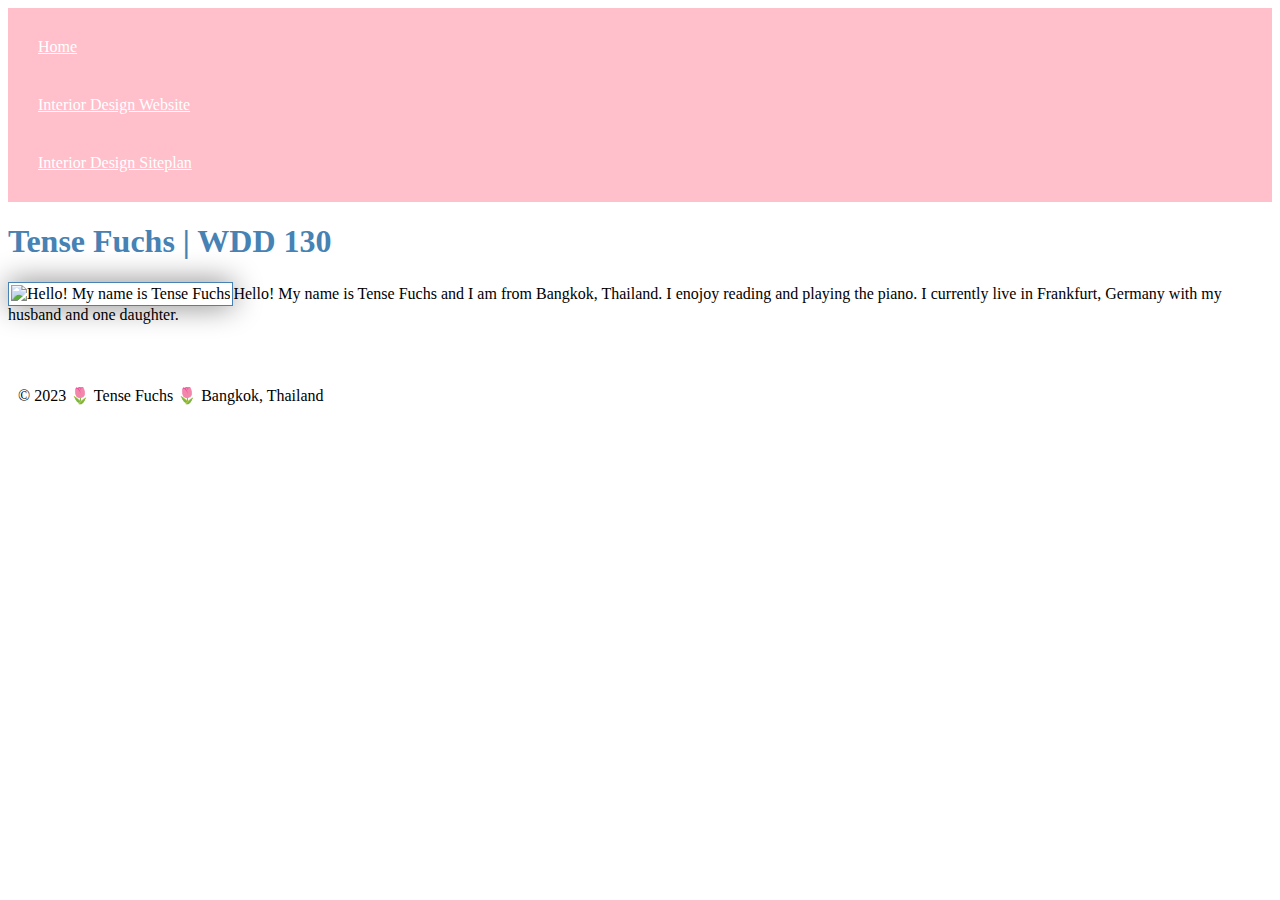
==== index.html @ 0a802f5c "commit" ====
<!DOCTYPE html>
<html lang="en-US">
  <head>
    <meta charset="utf-8">
    <meta name="viewport" content="width=device-width,initial-scale=1.0">
    <title>Tense Fuchs | WDD 130</title>
    <link rel="stylesheet" href="styles/styles.css" 
  </head>
  <body>
    <header>
     <nav>
        <a href="#">Home</a>
        <a href="wwr/">Interior Design Website</a>
        <a href="wwr/site-plan-interior.html">Interior Design Siteplan</a>
     </nav>
   </header>
   <main>
    <h1>Tense Fuchs | WDD 130</h1>
    <img src="images/profile.JPG" alt="Hello! My name is Tense Fuchs" width="20" 
    <p>Hello! My name is Tense Fuchs and I am from Bangkok, Thailand. I enojoy reading and playing the piano. I currently live in Frankfurt, Germany with my husband and one daughter.</p>
   </main>
   <footer>
    <p>© 2023 🌷 Tense Fuchs 🌷 Bangkok, Thailand</p>
   </footer>
  </body>
</html>
---- styles/styles.css ----
nav {
    background-color: pink;
    padding: 10px;
}

nav a {
    color: white;
    display: block;
    padding: 20px;
}

h1 {
    color: steelblue;
}

img {
    width: 150px;
    height: auto;
    border: 1px solid steelblue;
    padding: 2px;
    box-shadow: 0 0 30px gray;
}

p {
    padding: 10px;
}
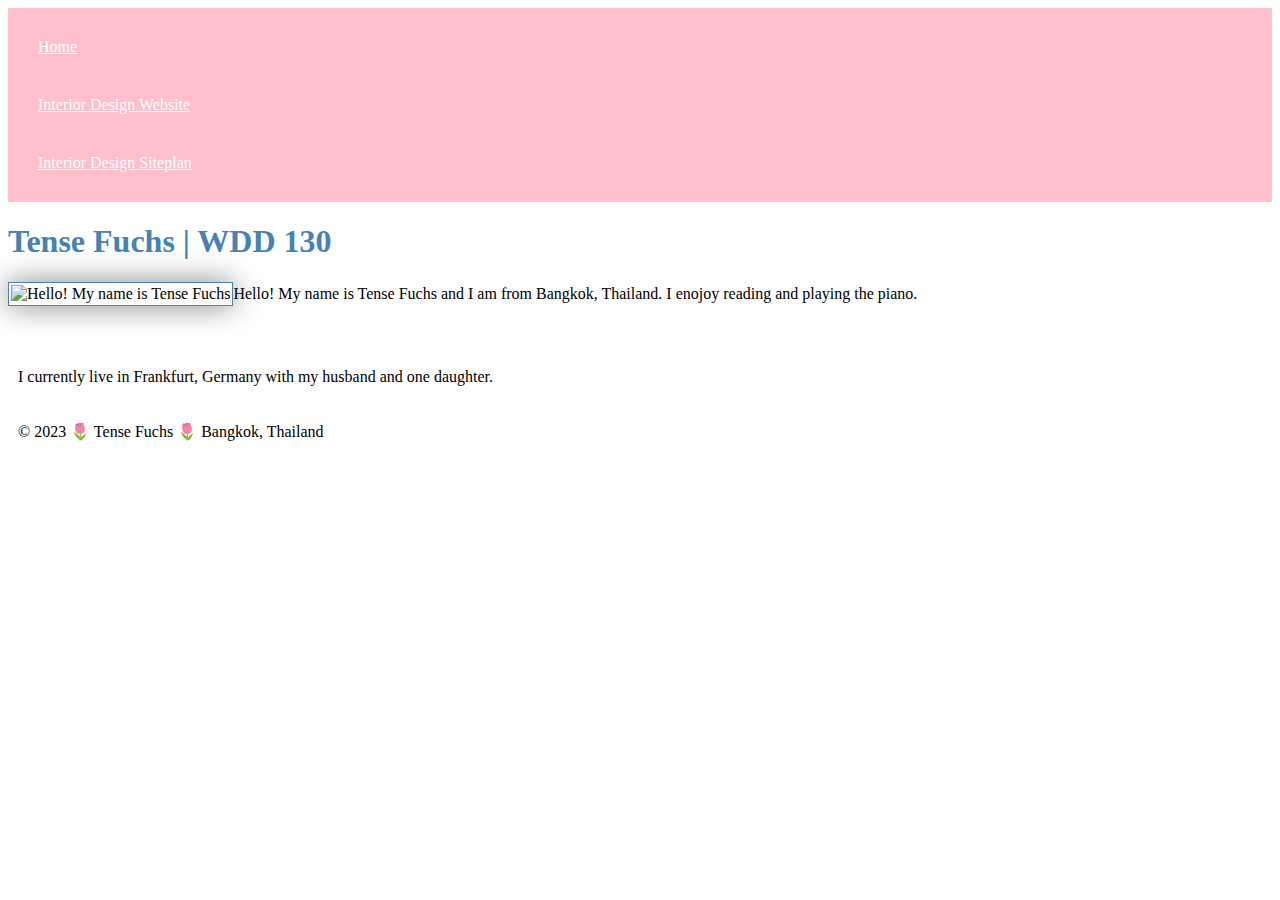
==== commit 59afb685: "commit" ====
--- a/index.html
+++ b/index.html
@@ -17,7 +17,8 @@
    <main>
     <h1>Tense Fuchs | WDD 130</h1>
     <img src="images/profile.JPG" alt="Hello! My name is Tense Fuchs" width="20" 
-    <p>Hello! My name is Tense Fuchs and I am from Bangkok, Thailand. I enojoy reading and playing the piano. I currently live in Frankfurt, Germany with my husband and one daughter.</p>
+    <p>Hello! My name is Tense Fuchs and I am from Bangkok, Thailand. I enojoy reading and playing the piano.</p>
+    <p> I currently live in Frankfurt, Germany with my husband and one daughter.</p>
    </main>
    <footer>
     <p>© 2023 🌷 Tense Fuchs 🌷 Bangkok, Thailand</p>
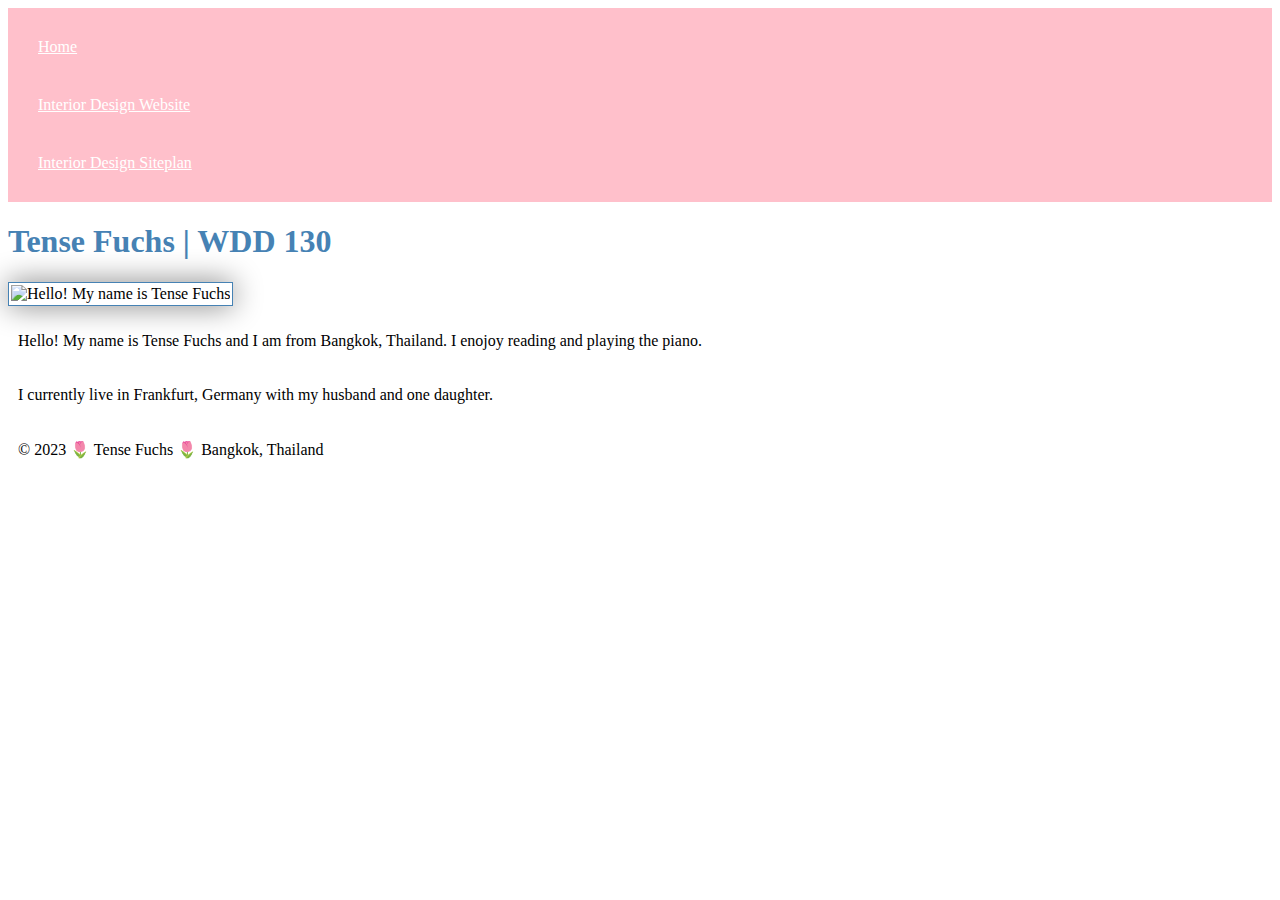
==== commit 1672e299: "commit" ====
--- a/index.html
+++ b/index.html
@@ -4,7 +4,7 @@
     <meta charset="utf-8">
     <meta name="viewport" content="width=device-width,initial-scale=1.0">
     <title>Tense Fuchs | WDD 130</title>
-    <link rel="stylesheet" href="styles/styles.css" 
+    <link rel="stylesheet" href="styles/styles.css">
   </head>
   <body>
     <header>
@@ -16,7 +16,7 @@
    </header>
    <main>
     <h1>Tense Fuchs | WDD 130</h1>
-    <img src="images/profile.JPG" alt="Hello! My name is Tense Fuchs" width="20" 
+    <img src="images/profile.JPG" alt="Hello! My name is Tense Fuchs" width="20">
     <p>Hello! My name is Tense Fuchs and I am from Bangkok, Thailand. I enojoy reading and playing the piano.</p>
     <p> I currently live in Frankfurt, Germany with my husband and one daughter.</p>
    </main>
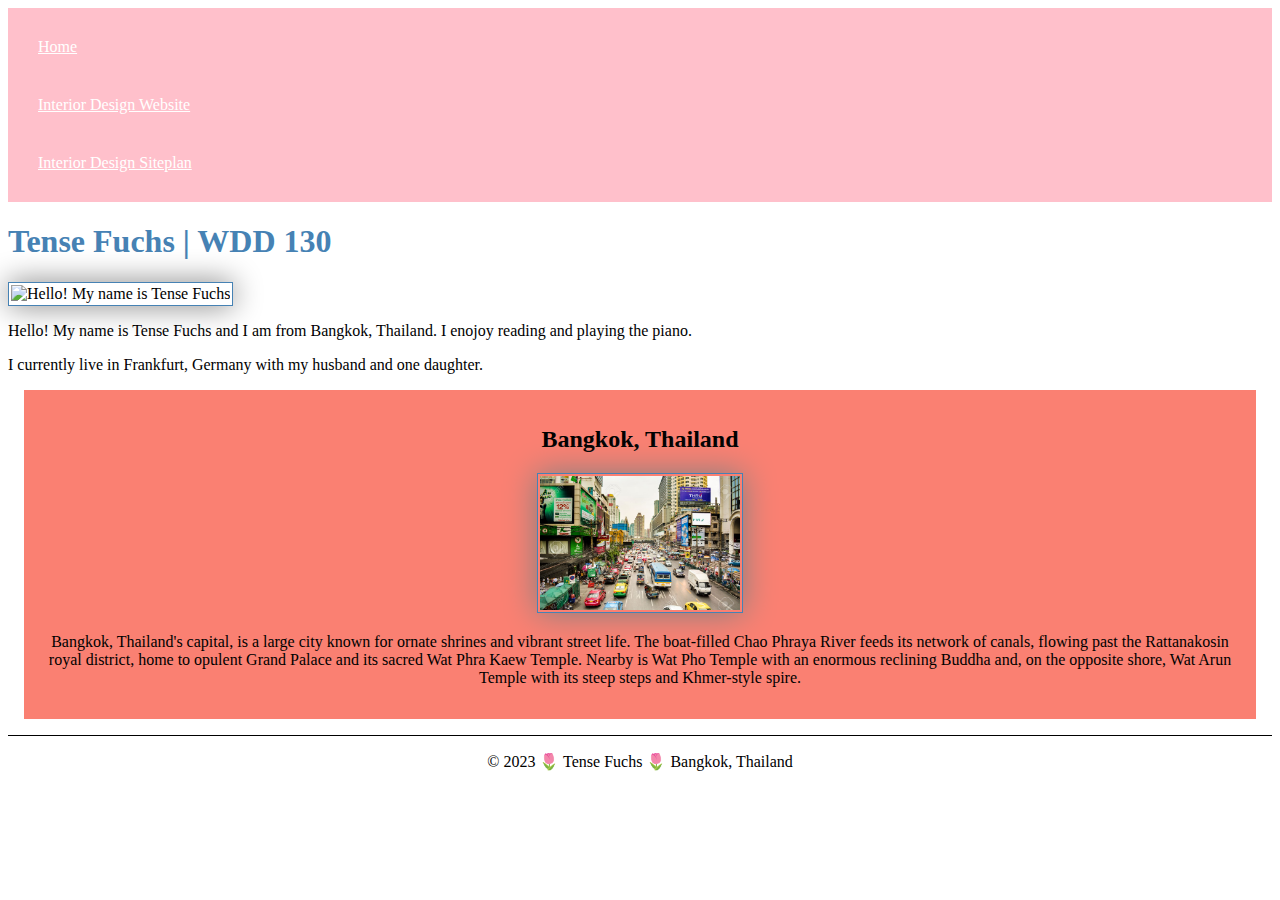
==== commit d8cd4d3c: "commit" ====
--- a/index.html
+++ b/index.html
@@ -4,6 +4,8 @@
     <meta charset="utf-8">
     <meta name="viewport" content="width=device-width,initial-scale=1.0">
     <title>Tense Fuchs | WDD 130</title>
+    <meta name="description" content="This is Tense Fuchs's homepage for the course WDD130 Web Fundamentals. This homepage will tell you more about me. Enjoy!">
+    <meta name="author" content="Tense Fuchs">
     <link rel="stylesheet" href="styles/styles.css">
   </head>
   <body>
@@ -20,6 +22,11 @@
     <p>Hello! My name is Tense Fuchs and I am from Bangkok, Thailand. I enojoy reading and playing the piano.</p>
     <p> I currently live in Frankfurt, Germany with my husband and one daughter.</p>
    </main>
+   <aside>
+      <h2>Bangkok, Thailand</h2>
+      <img src="images/bangkok.jpg" alt="Bangkok Traffic">
+      <p>Bangkok, Thailand's capital, is a large city known for ornate shrines and vibrant street life. The boat-filled Chao Phraya River feeds its network of canals, flowing past the Rattanakosin royal district, home to opulent Grand Palace and its sacred Wat Phra Kaew Temple. Nearby is Wat Pho Temple with an enormous reclining Buddha and, on the opposite shore, Wat Arun Temple with its steep steps and Khmer-style spire.</p>
+   </aside>
    <footer>
     <p>© 2023 🌷 Tense Fuchs 🌷 Bangkok, Thailand</p>
    </footer>
--- a/styles/styles.css
+++ b/styles/styles.css
@@ -1,3 +1,26 @@
+main {
+    max-width: 840px;
+}
+
+main img {
+    width: 150px;
+    height: auto;
+}
+
+aside {
+    margin: 1em;
+    border: 1px; solid rgba (0,0,0,0.2);
+    padding: 1em;
+    background-color: salmon;
+    color: black;
+    text-align: center;
+}
+
+aside img {
+    width: 200px;
+    height: auto;
+}
+
 nav {
     background-color: pink;
     padding: 10px;
@@ -22,5 +45,11 @@
 }
 
 p {
-    padding: 10px;
+    padding: 0;
+}
+
+footer {
+    margin-top: 1em;
+    border-top: 1px solid #000;
+    text-align: center;
 }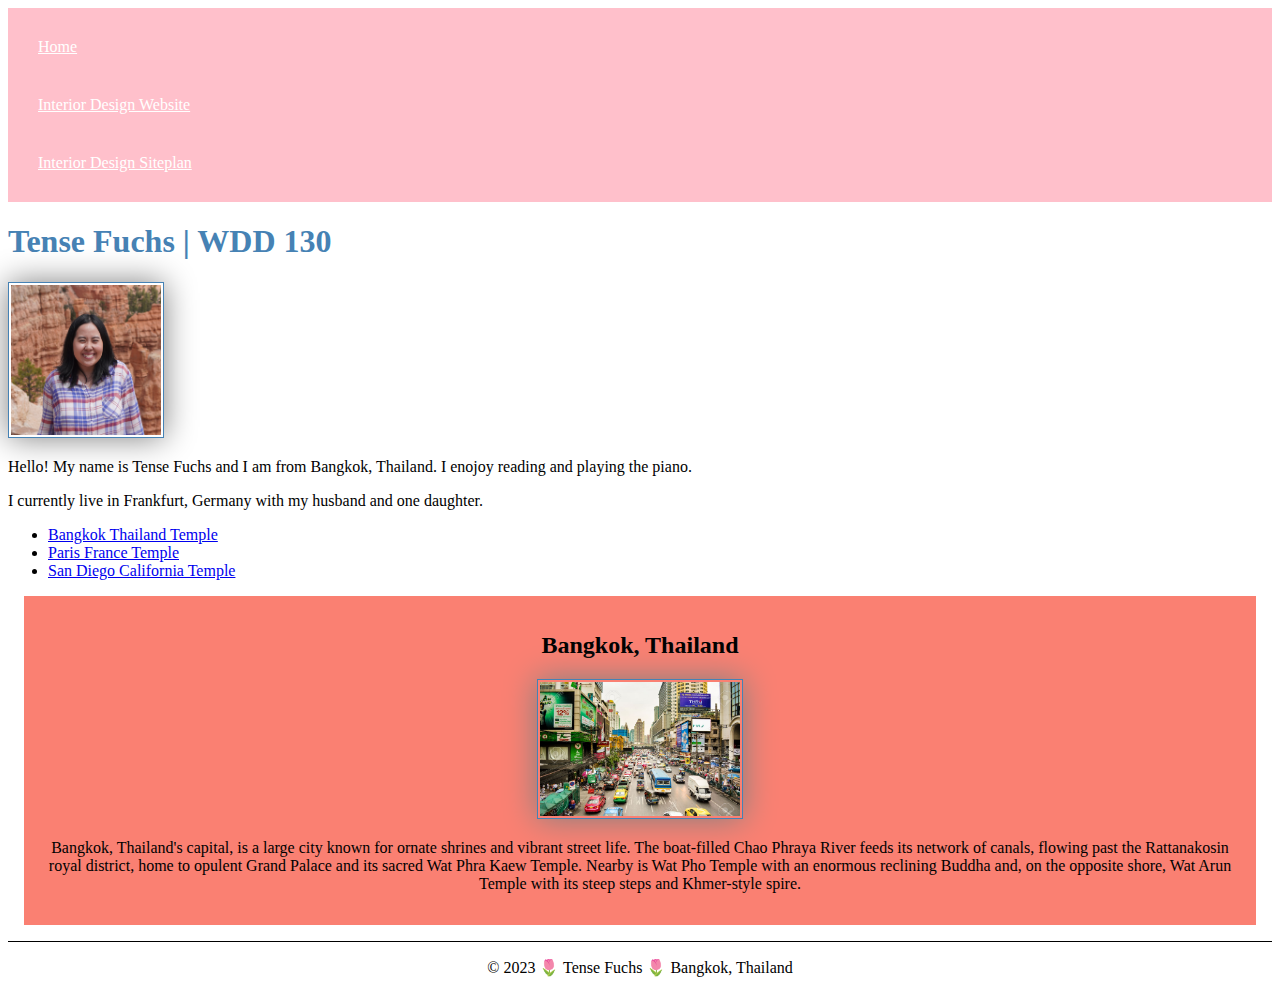
==== commit 45e2e88e: "commit" ====
--- a/index.html
+++ b/index.html
@@ -21,6 +21,11 @@
     <img src="images/profile.JPG" alt="Hello! My name is Tense Fuchs" width="20">
     <p>Hello! My name is Tense Fuchs and I am from Bangkok, Thailand. I enojoy reading and playing the piano.</p>
     <p> I currently live in Frankfurt, Germany with my husband and one daughter.</p>
+    <ul>
+      <li><a href="https://www.churchofjesuschrist.org/temples/details/bangkok-thailand-temple?lang=eng" target="_blank">Bangkok Thailand Temple</a></li>
+      <li><a href="https://www.churchofjesuschrist.org/temples/details/paris-france-temple?lang=eng" target="_blank">Paris France Temple</a></li>
+      <li><a href="https://www.churchofjesuschrist.org/temples/details/san-diego-california-temple?lang=eng" target="_blank">San Diego California Temple</a></li>
+    </ul>
    </main>
    <aside>
       <h2>Bangkok, Thailand</h2>
--- a/styles/styles.css
+++ b/styles/styles.css
@@ -9,7 +9,7 @@
 
 aside {
     margin: 1em;
-    border: 1px; solid rgba (0,0,0,0.2);
+    border: 1px; solid rgba(0,0,0,0.2);
     padding: 1em;
     background-color: salmon;
     color: black;
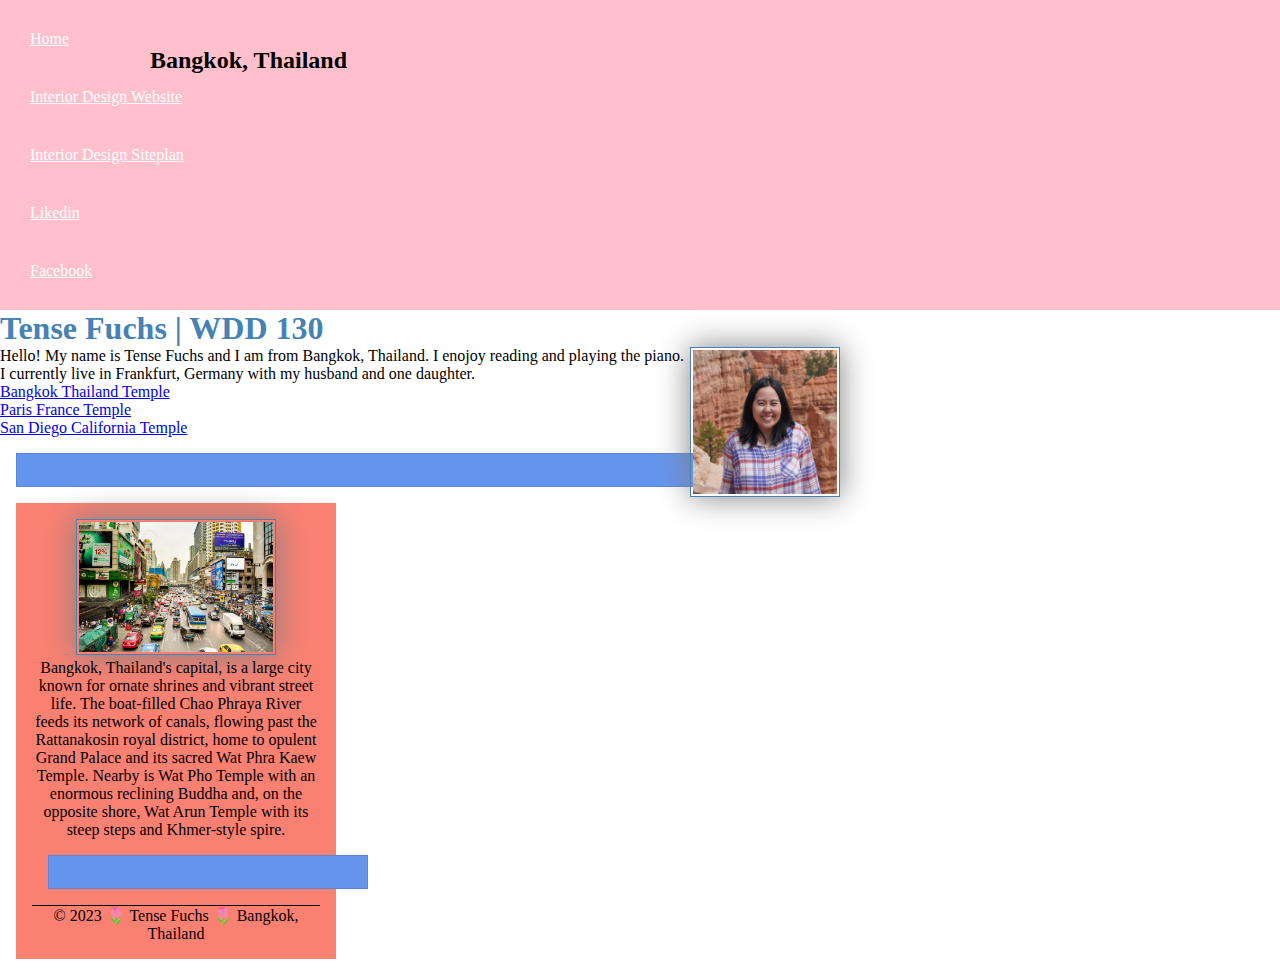
==== commit 0d467a23: "commit" ====
--- a/index.html
+++ b/index.html
@@ -14,6 +14,8 @@
         <a href="#">Home</a>
         <a href="wwr/">Interior Design Website</a>
         <a href="wwr/site-plan-interior.html">Interior Design Siteplan</a>
+        <a href="https://www.linkedin.com/in/supa-anan-fuchs-220138216/">Likedin</a>
+        <a href="https://www.facebook.com/tenseprasansaph/">Facebook</a>
      </nav>
    </header>
    <main>
@@ -25,12 +27,14 @@
       <li><a href="https://www.churchofjesuschrist.org/temples/details/bangkok-thailand-temple?lang=eng" target="_blank">Bangkok Thailand Temple</a></li>
       <li><a href="https://www.churchofjesuschrist.org/temples/details/paris-france-temple?lang=eng" target="_blank">Paris France Temple</a></li>
       <li><a href="https://www.churchofjesuschrist.org/temples/details/san-diego-california-temple?lang=eng" target="_blank">San Diego California Temple</a></li>
+      <ul class="box">
     </ul>
    </main>
    <aside>
       <h2>Bangkok, Thailand</h2>
       <img src="images/bangkok.jpg" alt="Bangkok Traffic">
       <p>Bangkok, Thailand's capital, is a large city known for ornate shrines and vibrant street life. The boat-filled Chao Phraya River feeds its network of canals, flowing past the Rattanakosin royal district, home to opulent Grand Palace and its sacred Wat Phra Kaew Temple. Nearby is Wat Pho Temple with an enormous reclining Buddha and, on the opposite shore, Wat Arun Temple with its steep steps and Khmer-style spire.</p>
+      <aside class="box">
    </aside>
    <footer>
     <p>© 2023 🌷 Tense Fuchs 🌷 Bangkok, Thailand</p>
--- a/styles/styles.css
+++ b/styles/styles.css
@@ -1,3 +1,9 @@
+* {
+    margin: 0;
+    padding: 0;
+    box-sizing: border-box;
+}
+
 main {
     max-width: 840px;
 }
@@ -5,6 +11,7 @@
 main img {
     width: 150px;
     height: auto;
+    float: right;
 }
 
 aside {
@@ -13,12 +20,19 @@
     padding: 1em;
     background-color: salmon;
     color: black;
+    width: 20em;
     text-align: center;
 }
 
 aside img {
     width: 200px;
     height: auto;
+}
+
+aside h2 {
+    position: absolute;
+    top: 47px;
+    left: 150px;
 }
 
 nav {
@@ -52,4 +66,14 @@
     margin-top: 1em;
     border-top: 1px solid #000;
     text-align: center;
+}
+
+/* Class Selectors */
+
+.box {
+    margin: 1rem;
+    border: 1px solid rgba(0,0,0, .1);
+    padding: 1rem;
+    background-color: cornflowerblue;
+    color: floralwhite;
 }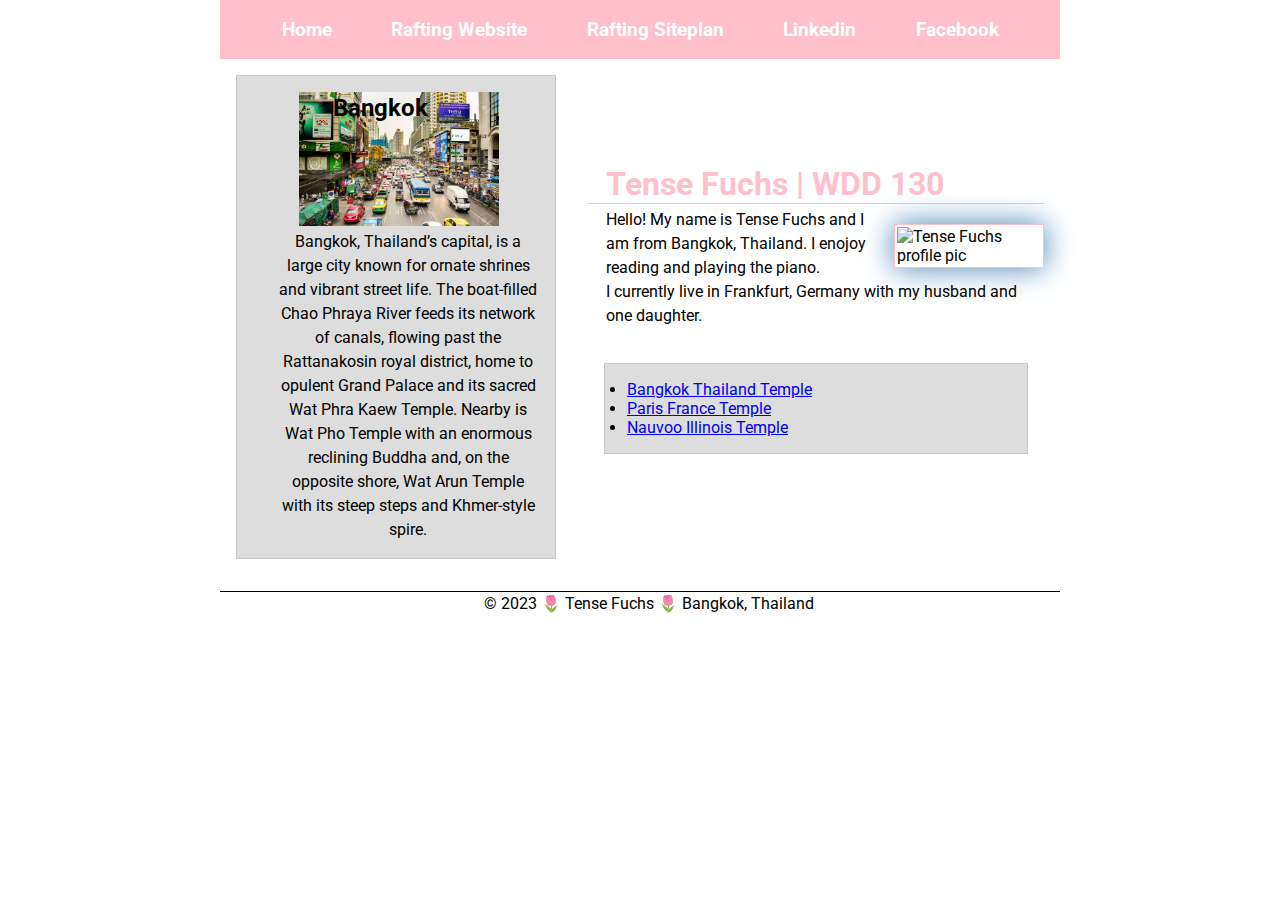
==== commit 4f245d51: "commit" ====
--- a/index.html
+++ b/index.html
@@ -1,43 +1,61 @@
 <!DOCTYPE html>
 <html lang="en-US">
-  <head>
-    <meta charset="utf-8">
-    <meta name="viewport" content="width=device-width,initial-scale=1.0">
+
+<head>
+    <meta charset="UTF-8">
+    <meta name="viewport" content="width=device-width, initial-scale=1.0">
+    <meta name="description" content="This page is the project of the WDD 130 course made by Tense Fuchs">
+    <meta name="author" content="Tense Fuchs">
+    <link rel="stylesheet" href="./styles/styles.css">
     <title>Tense Fuchs | WDD 130</title>
-    <meta name="description" content="This is Tense Fuchs's homepage for the course WDD130 Web Fundamentals. This homepage will tell you more about me. Enjoy!">
-    <meta name="author" content="Tense Fuchs">
-    <link rel="stylesheet" href="styles/styles.css">
-  </head>
-  <body>
+</head>
+
+<body>
     <header>
-     <nav>
-        <a href="#">Home</a>
-        <a href="wwr/">Interior Design Website</a>
-        <a href="wwr/site-plan-interior.html">Interior Design Siteplan</a>
-        <a href="https://www.linkedin.com/in/supa-anan-fuchs-220138216/">Likedin</a>
-        <a href="https://www.facebook.com/tenseprasansaph/">Facebook</a>
-     </nav>
-   </header>
-   <main>
-    <h1>Tense Fuchs | WDD 130</h1>
-    <img src="images/profile.JPG" alt="Hello! My name is Tense Fuchs" width="20">
-    <p>Hello! My name is Tense Fuchs and I am from Bangkok, Thailand. I enojoy reading and playing the piano.</p>
-    <p> I currently live in Frankfurt, Germany with my husband and one daughter.</p>
-    <ul>
-      <li><a href="https://www.churchofjesuschrist.org/temples/details/bangkok-thailand-temple?lang=eng" target="_blank">Bangkok Thailand Temple</a></li>
-      <li><a href="https://www.churchofjesuschrist.org/temples/details/paris-france-temple?lang=eng" target="_blank">Paris France Temple</a></li>
-      <li><a href="https://www.churchofjesuschrist.org/temples/details/san-diego-california-temple?lang=eng" target="_blank">San Diego California Temple</a></li>
-      <ul class="box">
-    </ul>
-   </main>
-   <aside>
-      <h2>Bangkok, Thailand</h2>
-      <img src="images/bangkok.jpg" alt="Bangkok Traffic">
-      <p>Bangkok, Thailand's capital, is a large city known for ornate shrines and vibrant street life. The boat-filled Chao Phraya River feeds its network of canals, flowing past the Rattanakosin royal district, home to opulent Grand Palace and its sacred Wat Phra Kaew Temple. Nearby is Wat Pho Temple with an enormous reclining Buddha and, on the opposite shore, Wat Arun Temple with its steep steps and Khmer-style spire.</p>
-      <aside class="box">
-   </aside>
-   <footer>
-    <p>© 2023 🌷 Tense Fuchs 🌷 Bangkok, Thailand</p>
-   </footer>
-  </body>
+        <nav>
+            <a href="#">Home</a>
+            <a href="wwr/">Rafting Website</a>
+            <a href="wwr/site-plan-rafting.html">Rafting Siteplan</a>
+            <a href="https://www.linkedin.com/in/supa-anan-fuchs-220138216/" target="_blank">Linkedin</a>
+            <a href="https://www.facebook.com/tenseprasansaph/" target="_blank">Facebook</a>
+        </nav>
+    </header>
+
+
+
+    <div class="grid">
+        <main>
+            <h1>Tense Fuchs | WDD 130</h1>
+            <img src="./images/profile.jpg" alt="Tense Fuchs profile pic" width="200">
+            <p>
+              Hello! My name is Tense Fuchs and I am from Bangkok, Thailand. I enojoy reading and playing the piano.</p>
+              <p> I currently live in Frankfurt, Germany with my husband and one daughter.
+            </p>
+            <br>
+
+            <ul class="box">
+                <li><a href="https://www.churchofjesuschrist.org/temples/details/bangkok-thailand-temple?lang=eng" target="_blank">Bangkok Thailand Temple</a></li>
+                <li><a href="https://www.churchofjesuschrist.org/temples/details/paris-france-temple?lang=eng" target="_blank">Paris France Temple</a></li>
+                <li><a href="https://www.churchofjesuschrist.org/temples/details/nauvoo-illinois-temple?lang=eng"
+                        target="_blank">Nauvoo Illinois Temple</a></li>
+            </ul>
+        </main>
+
+        <aside class="box">
+            <h2>Bangkok</h2>
+            <img src="./images/bangkok.jpg" alt="Bangkok, Thailand" width="200">
+            <p>
+              Bangkok, Thailand’s capital, is a large city known for ornate shrines and vibrant street life. 
+              The boat-filled Chao Phraya River feeds its network of canals, flowing past the Rattanakosin royal district, 
+              home to opulent Grand Palace and its sacred Wat Phra Kaew Temple. Nearby is Wat Pho Temple with an enormous reclining Buddha 
+              and, on the opposite shore, Wat Arun Temple with its steep steps and Khmer-style spire.
+            </p>
+        </aside>
+    </div>
+
+    <footer>
+        <p>
+          © 2023 🌷 Tense Fuchs 🌷 Bangkok, Thailand</p>
+    </footer>
+</body>
 </html>
--- a/styles/styles.css
+++ b/styles/styles.css
@@ -1,27 +1,78 @@
+@import url('https://fonts.googleapis.com/css2?family=Roboto&family=Rock+Salt&display=swap');
+@import url('https://fonts.googleapis.com/css2?family=Roboto:wght@300&display=swap');
+
 * {
     margin: 0;
     padding: 0;
     box-sizing: border-box;
+    font-family: 'Roboto', sans-serif;
+}
+
+header,
+.grid,
+footer {
+    max-width: 840px;
+    margin: 0 auto;
+}
+
+.grid {
+    display: grid;
+    align-items: center;
+}
+
+nav {
+    background-color: pink;
+    padding: 10px;
+    display: flex;
+    justify-content: space-evenly;
+    align-items: center;
+}
+
+nav a {
+    color: #fff;
+    display: block;
+    padding: 0.5rem;
+    text-decoration: none;
+    font-size: 1.2rem;
+    font-weight: 700;
+}
+
+h1 {
+    color: pink;
+    padding-left: 18px;
+    margin-bottom: 4px;
+    border-bottom: 1px solid pink;
 }
 
 main {
-    max-width: 840px;
+    margin: 1rem;
+    grid-column: 2/3;
 }
 
 main img {
     width: 150px;
     height: auto;
+    border: 1px solid pink;
+    padding: 2px;
+    box-shadow: 0 0 30px steelblue;
     float: right;
+    margin-top: 16px;
+    margin-left: 16px;
+    margin-bottom: 8px;
+}
+
+p {
+    line-height: 1.5rem;
+    padding: 0;
+    padding-left: 18px;
 }
 
 aside {
-    margin: 1em;
-    border: 1px; solid rgba(0,0,0,0.2);
-    padding: 1em;
-    background-color: salmon;
-    color: black;
-    width: 20em;
+    width: 20rem;
     text-align: center;
+    position: relative;
+    grid-column: 1/2;
+    grid-row: 1/2;
 }
 
 aside img {
@@ -30,36 +81,9 @@
 }
 
 aside h2 {
+    top: 18px;
+    left: 96px;
     position: absolute;
-    top: 47px;
-    left: 150px;
-}
-
-nav {
-    background-color: pink;
-    padding: 10px;
-}
-
-nav a {
-    color: white;
-    display: block;
-    padding: 20px;
-}
-
-h1 {
-    color: steelblue;
-}
-
-img {
-    width: 150px;
-    height: auto;
-    border: 1px solid steelblue;
-    padding: 2px;
-    box-shadow: 0 0 30px gray;
-}
-
-p {
-    padding: 0;
 }
 
 footer {
@@ -69,11 +93,16 @@
 }
 
 /* Class Selectors */
-
 .box {
     margin: 1rem;
-    border: 1px solid rgba(0,0,0, .1);
+    border: 1px solid rgba(0, 0, 0, .1);
     padding: 1rem;
-    background-color: cornflowerblue;
-    color: floralwhite;
+    background-color: #ddd;
+    color: #000;
+    padding-left: 22px;
+}
+
+.heart {
+    color: red;
+    font-weight: bolder;
 }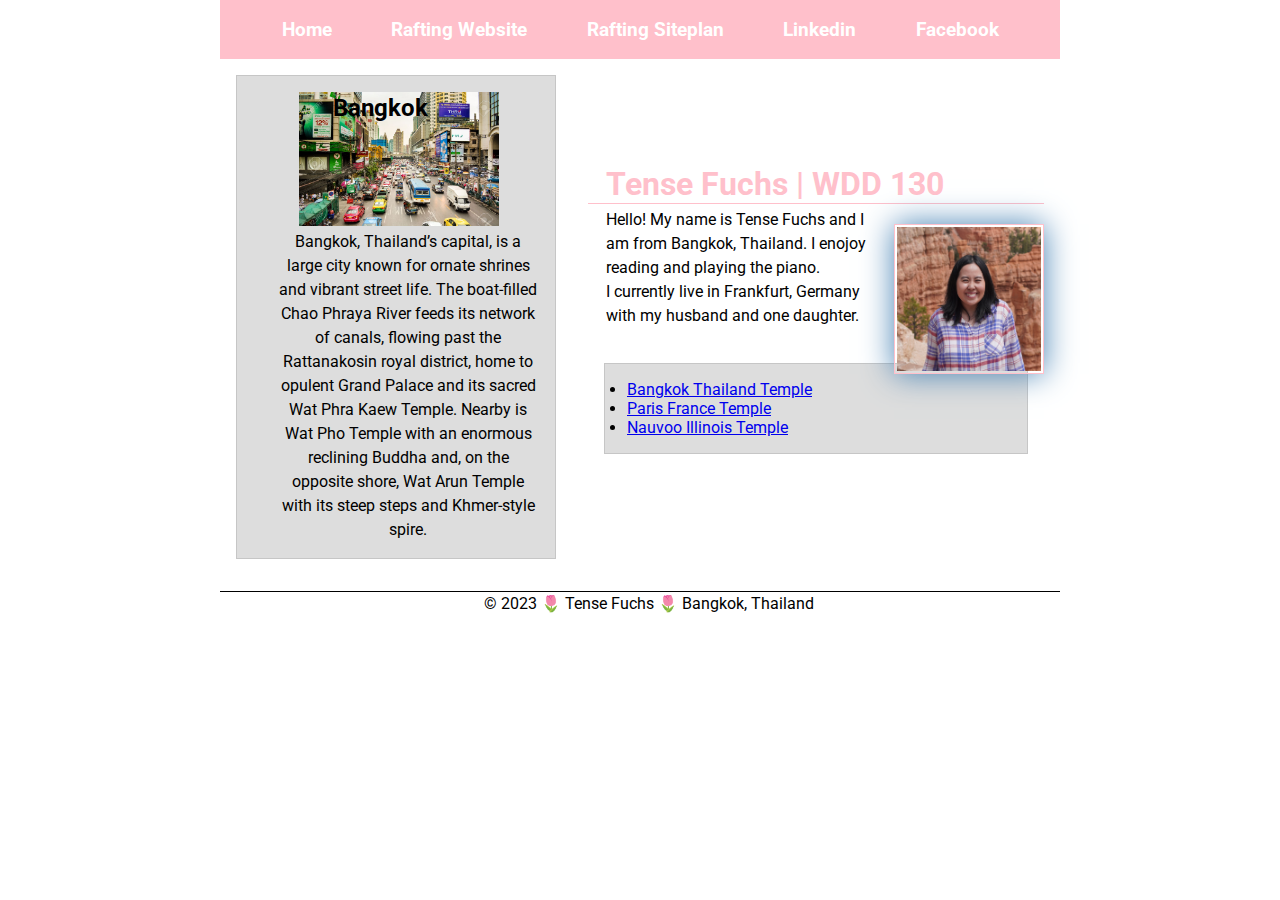
==== commit 3bfdf4c5: "commit" ====
--- a/index.html
+++ b/index.html
@@ -26,7 +26,7 @@
     <div class="grid">
         <main>
             <h1>Tense Fuchs | WDD 130</h1>
-            <img src="./images/profile.jpg" alt="Tense Fuchs profile pic" width="200">
+            <img src="./images/profile.JPG" alt="Tense Fuchs profile pic" width="200">
             <p>
               Hello! My name is Tense Fuchs and I am from Bangkok, Thailand. I enojoy reading and playing the piano.</p>
               <p> I currently live in Frankfurt, Germany with my husband and one daughter.
